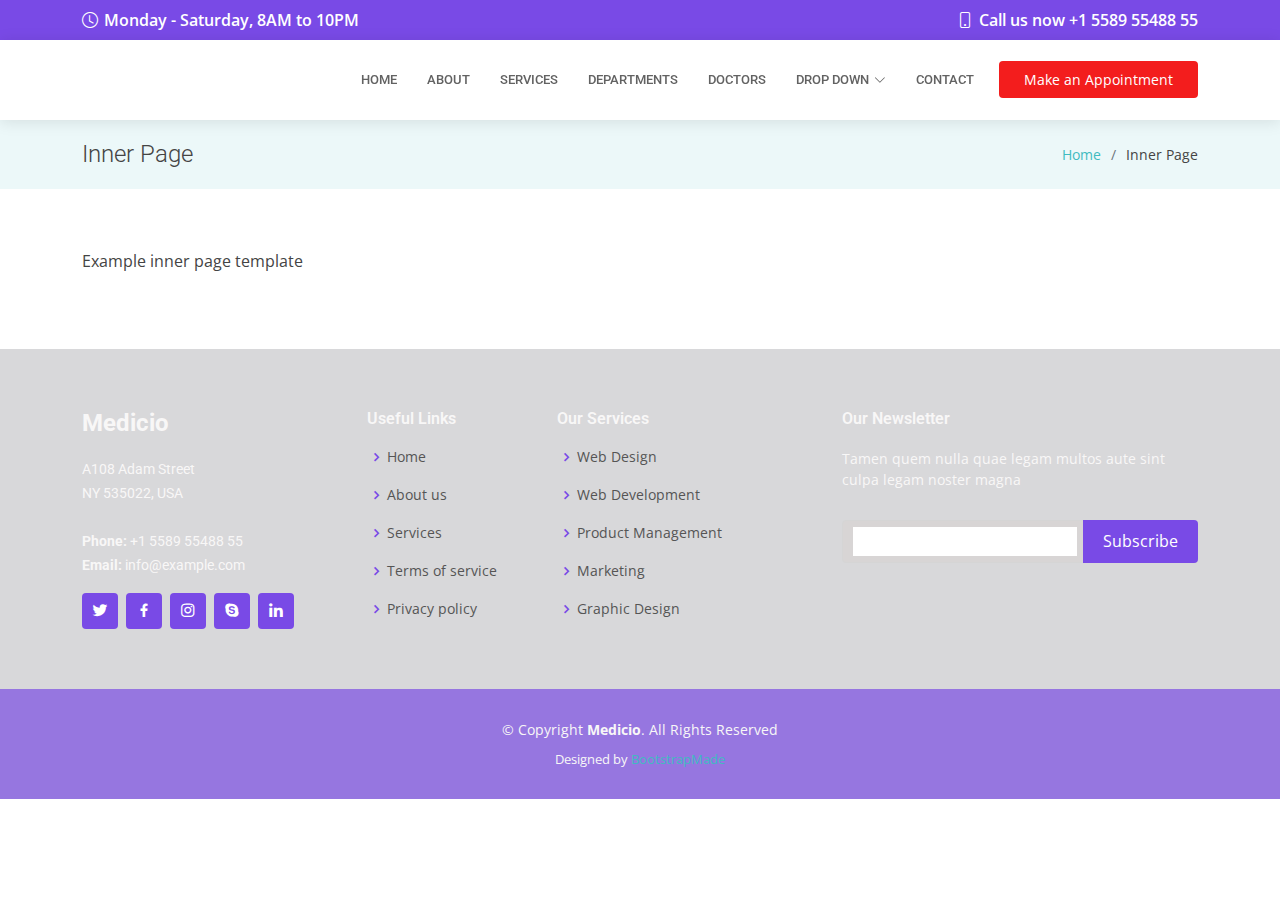
==== tehmadrid/inner-page.html @ 27604698 "init" ====
<!DOCTYPE html>
<html lang="en">

<head>
  <meta charset="utf-8">
  <meta content="width=device-width, initial-scale=1.0" name="viewport">

  <title>Inner Page - Medicio Bootstrap Template</title>
  <meta content="" name="description">
  <meta content="" name="keywords">

  <!-- Favicons -->
  <link href="assets/img/favicon.png" rel="icon">
  <link href="assets/img/apple-touch-icon.png" rel="apple-touch-icon">

  <!-- Google Fonts -->
  <link href="https://fonts.googleapis.com/css?family=Open+Sans:300,300i,400,400i,600,600i,700,700i|Roboto:300,300i,400,400i,500,500i,600,600i,700,700i|Poppins:300,300i,400,400i,500,500i,600,600i,700,700i" rel="stylesheet">

  <!-- Vendor CSS Files -->
  <link href="assets/vendor/fontawesome-free/css/all.min.css" rel="stylesheet">
  <link href="assets/vendor/animate.css/animate.min.css" rel="stylesheet">
  <link href="assets/vendor/aos/aos.css" rel="stylesheet">
  <link href="assets/vendor/bootstrap/css/bootstrap.min.css" rel="stylesheet">
  <link href="assets/vendor/bootstrap-icons/bootstrap-icons.css" rel="stylesheet">
  <link href="assets/vendor/boxicons/css/boxicons.min.css" rel="stylesheet">
  <link href="assets/vendor/glightbox/css/glightbox.min.css" rel="stylesheet">
  <link href="assets/vendor/swiper/swiper-bundle.min.css" rel="stylesheet">

  <!-- Template Main CSS File -->
  <link href="assets/css/style.css" rel="stylesheet">

  <!-- =======================================================
  * Template Name: Medicio - v4.7.0
  * Template URL: https://bootstrapmade.com/medicio-free-bootstrap-theme/
  * Author: BootstrapMade.com
  * License: https://bootstrapmade.com/license/
  ======================================================== -->
</head>

<body>

  <!-- ======= Top Bar ======= -->
  <div id="topbar" class="d-flex align-items-center fixed-top">
    <div class="container d-flex align-items-center justify-content-center justify-content-md-between">
      <div class="align-items-center d-none d-md-flex">
        <i class="bi bi-clock"></i> Monday - Saturday, 8AM to 10PM
      </div>
      <div class="d-flex align-items-center">
        <i class="bi bi-phone"></i> Call us now +1 5589 55488 55
      </div>
    </div>
  </div>

  <!-- ======= Header ======= -->
  <header id="header" class="fixed-top">
    <div class="container d-flex align-items-center">

      <a href="index.html" class="logo me-auto"><img src="assets/img/logo.png" alt=""></a>
      <!-- Uncomment below if you prefer to use an image logo -->
      <!-- <h1 class="logo me-auto"><a href="index.html">Medicio</a></h1> -->

      <nav id="navbar" class="navbar order-last order-lg-0">
        <ul>
          <li><a class="nav-link scrollto " href="#hero">Home</a></li>
          <li><a class="nav-link scrollto" href="#about">About</a></li>
          <li><a class="nav-link scrollto" href="#services">Services</a></li>
          <li><a class="nav-link scrollto" href="#departments">Departments</a></li>
          <li><a class="nav-link scrollto" href="#doctors">Doctors</a></li>
          <li class="dropdown"><a href="#"><span>Drop Down</span> <i class="bi bi-chevron-down"></i></a>
            <ul>
              <li><a href="#">Drop Down 1</a></li>
              <li class="dropdown"><a href="#"><span>Deep Drop Down</span> <i class="bi bi-chevron-right"></i></a>
                <ul>
                  <li><a href="#">Deep Drop Down 1</a></li>
                  <li><a href="#">Deep Drop Down 2</a></li>
                  <li><a href="#">Deep Drop Down 3</a></li>
                  <li><a href="#">Deep Drop Down 4</a></li>
                  <li><a href="#">Deep Drop Down 5</a></li>
                </ul>
              </li>
              <li><a href="#">Drop Down 2</a></li>
              <li><a href="#">Drop Down 3</a></li>
              <li><a href="#">Drop Down 4</a></li>
            </ul>
          </li>
          <li><a class="nav-link scrollto" href="#contact">Contact</a></li>
        </ul>
        <i class="bi bi-list mobile-nav-toggle"></i>
      </nav><!-- .navbar -->

      <a href="#appointment" class="appointment-btn scrollto"><span class="d-none d-md-inline">Make an</span> Appointment</a>

    </div>
  </header><!-- End Header -->

  <main id="main">

    <!-- ======= Breadcrumbs Section ======= -->
    <section class="breadcrumbs">
      <div class="container">

        <div class="d-flex justify-content-between align-items-center">
          <h2>Inner Page</h2>
          <ol>
            <li><a href="index.html">Home</a></li>
            <li>Inner Page</li>
          </ol>
        </div>

      </div>
    </section><!-- End Breadcrumbs Section -->

    <section class="inner-page">
      <div class="container">
        <p>
          Example inner page template
        </p>
      </div>
    </section>

  </main><!-- End #main -->

  <!-- ======= Footer ======= -->
  <footer id="footer">
    <div class="footer-top">
      <div class="container">
        <div class="row">

          <div class="col-lg-3 col-md-6">
            <div class="footer-info">
              <h3>Medicio</h3>
              <p>
                A108 Adam Street <br>
                NY 535022, USA<br><br>
                <strong>Phone:</strong> +1 5589 55488 55<br>
                <strong>Email:</strong> info@example.com<br>
              </p>
              <div class="social-links mt-3">
                <a href="#" class="twitter"><i class="bx bxl-twitter"></i></a>
                <a href="#" class="facebook"><i class="bx bxl-facebook"></i></a>
                <a href="#" class="instagram"><i class="bx bxl-instagram"></i></a>
                <a href="#" class="google-plus"><i class="bx bxl-skype"></i></a>
                <a href="#" class="linkedin"><i class="bx bxl-linkedin"></i></a>
              </div>
            </div>
          </div>

          <div class="col-lg-2 col-md-6 footer-links">
            <h4>Useful Links</h4>
            <ul>
              <li><i class="bx bx-chevron-right"></i> <a href="#">Home</a></li>
              <li><i class="bx bx-chevron-right"></i> <a href="#">About us</a></li>
              <li><i class="bx bx-chevron-right"></i> <a href="#">Services</a></li>
              <li><i class="bx bx-chevron-right"></i> <a href="#">Terms of service</a></li>
              <li><i class="bx bx-chevron-right"></i> <a href="#">Privacy policy</a></li>
            </ul>
          </div>

          <div class="col-lg-3 col-md-6 footer-links">
            <h4>Our Services</h4>
            <ul>
              <li><i class="bx bx-chevron-right"></i> <a href="#">Web Design</a></li>
              <li><i class="bx bx-chevron-right"></i> <a href="#">Web Development</a></li>
              <li><i class="bx bx-chevron-right"></i> <a href="#">Product Management</a></li>
              <li><i class="bx bx-chevron-right"></i> <a href="#">Marketing</a></li>
              <li><i class="bx bx-chevron-right"></i> <a href="#">Graphic Design</a></li>
            </ul>
          </div>

          <div class="col-lg-4 col-md-6 footer-newsletter">
            <h4>Our Newsletter</h4>
            <p>Tamen quem nulla quae legam multos aute sint culpa legam noster magna</p>
            <form action="" method="post">
              <input type="email" name="email"><input type="submit" value="Subscribe">
            </form>

          </div>

        </div>
      </div>
    </div>

    <div class="container">
      <div class="copyright">
        &copy; Copyright <strong><span>Medicio</span></strong>. All Rights Reserved
      </div>
      <div class="credits">
        <!-- All the links in the footer should remain intact. -->
        <!-- You can delete the links only if you purchased the pro version. -->
        <!-- Licensing information: https://bootstrapmade.com/license/ -->
        <!-- Purchase the pro version with working PHP/AJAX contact form: https://bootstrapmade.com/medicio-free-bootstrap-theme/ -->
        Designed by <a href="https://bootstrapmade.com/">BootstrapMade</a>
      </div>
    </div>
  </footer><!-- End Footer -->

  <div id="preloader"></div>
  <a href="#" class="back-to-top d-flex align-items-center justify-content-center"><i class="bi bi-arrow-up-short"></i></a>

  <!-- Vendor JS Files -->
  <script src="assets/vendor/purecounter/purecounter.js"></script>
  <script src="assets/vendor/aos/aos.js"></script>
  <script src="assets/vendor/bootstrap/js/bootstrap.bundle.min.js"></script>
  <script src="assets/vendor/glightbox/js/glightbox.min.js"></script>
  <script src="assets/vendor/swiper/swiper-bundle.min.js"></script>
  <script src="assets/vendor/php-email-form/validate.js"></script>

  <!-- Template Main JS File -->
  <script src="assets/js/main.js"></script>

</body>

</html>
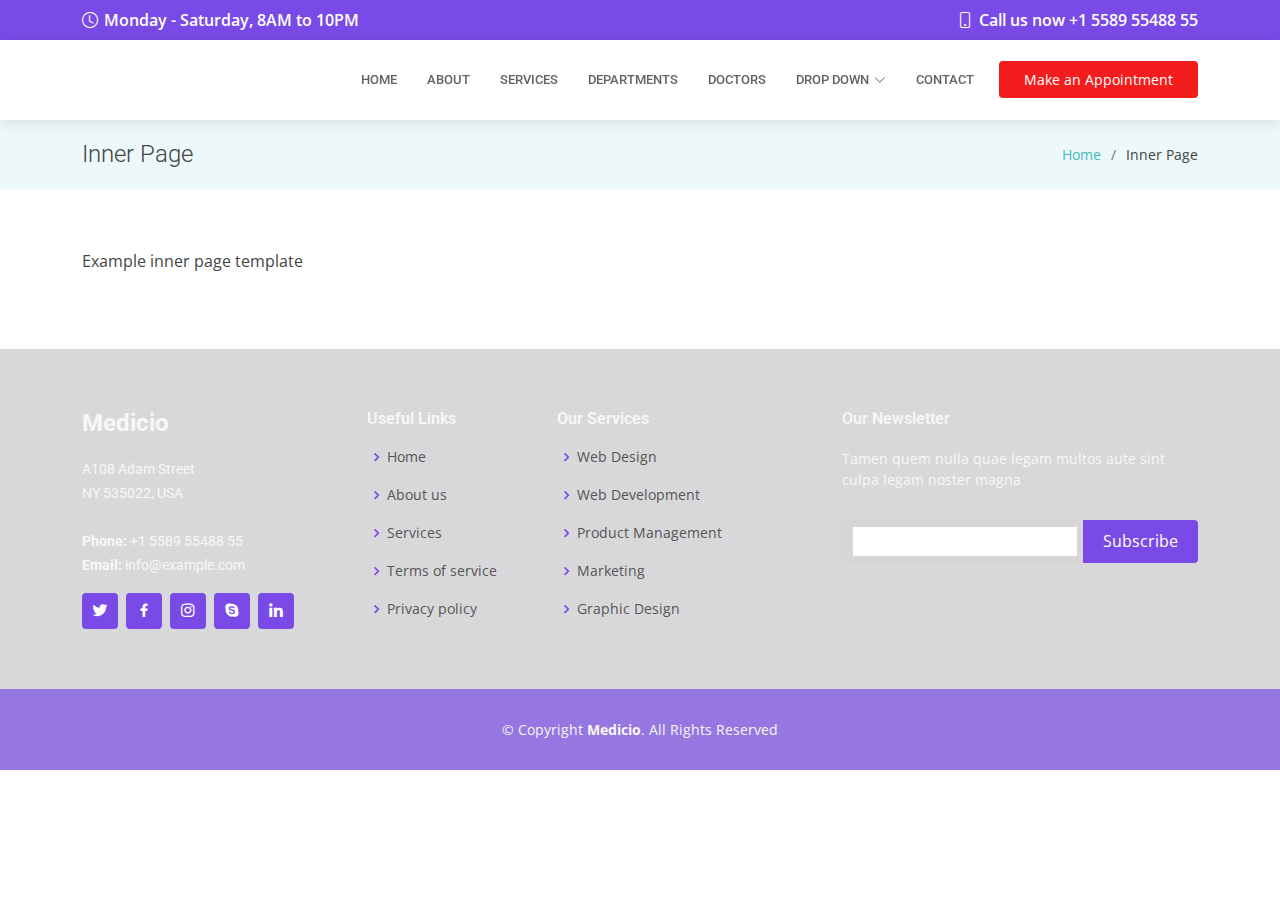
==== commit 4cacc8fb: "updated" ====
--- a/tehmadrid/inner-page.html
+++ b/tehmadrid/inner-page.html
@@ -29,12 +29,7 @@
   <!-- Template Main CSS File -->
   <link href="assets/css/style.css" rel="stylesheet">
 
-  <!-- =======================================================
-  * Template Name: Medicio - v4.7.0
-  * Template URL: https://bootstrapmade.com/medicio-free-bootstrap-theme/
-  * Author: BootstrapMade.com
-  * License: https://bootstrapmade.com/license/
-  ======================================================== -->
+ 
 </head>
 
 <body>
@@ -56,9 +51,7 @@
     <div class="container d-flex align-items-center">
 
       <a href="index.html" class="logo me-auto"><img src="assets/img/logo.png" alt=""></a>
-      <!-- Uncomment below if you prefer to use an image logo -->
-      <!-- <h1 class="logo me-auto"><a href="index.html">Medicio</a></h1> -->
-
+      
       <nav id="navbar" class="navbar order-last order-lg-0">
         <ul>
           <li><a class="nav-link scrollto " href="#hero">Home</a></li>
@@ -184,13 +177,7 @@
       <div class="copyright">
         &copy; Copyright <strong><span>Medicio</span></strong>. All Rights Reserved
       </div>
-      <div class="credits">
-        <!-- All the links in the footer should remain intact. -->
-        <!-- You can delete the links only if you purchased the pro version. -->
-        <!-- Licensing information: https://bootstrapmade.com/license/ -->
-        <!-- Purchase the pro version with working PHP/AJAX contact form: https://bootstrapmade.com/medicio-free-bootstrap-theme/ -->
-        Designed by <a href="https://bootstrapmade.com/">BootstrapMade</a>
-      </div>
+     
     </div>
   </footer><!-- End Footer -->
 
--- a/tehmadrid/assets/css/style.css
+++ b/tehmadrid/assets/css/style.css
@@ -1,9 +1,5 @@
-/**
-* Template Name: Medicio - v4.7.0
-* Template URL: https://bootstrapmade.com/medicio-free-bootstrap-theme/
-* Author: BootstrapMade.com
-* License: https://bootstrapmade.com/license/
-*/
+
+
 
 /*--------------------------------------------------------------
 # General
